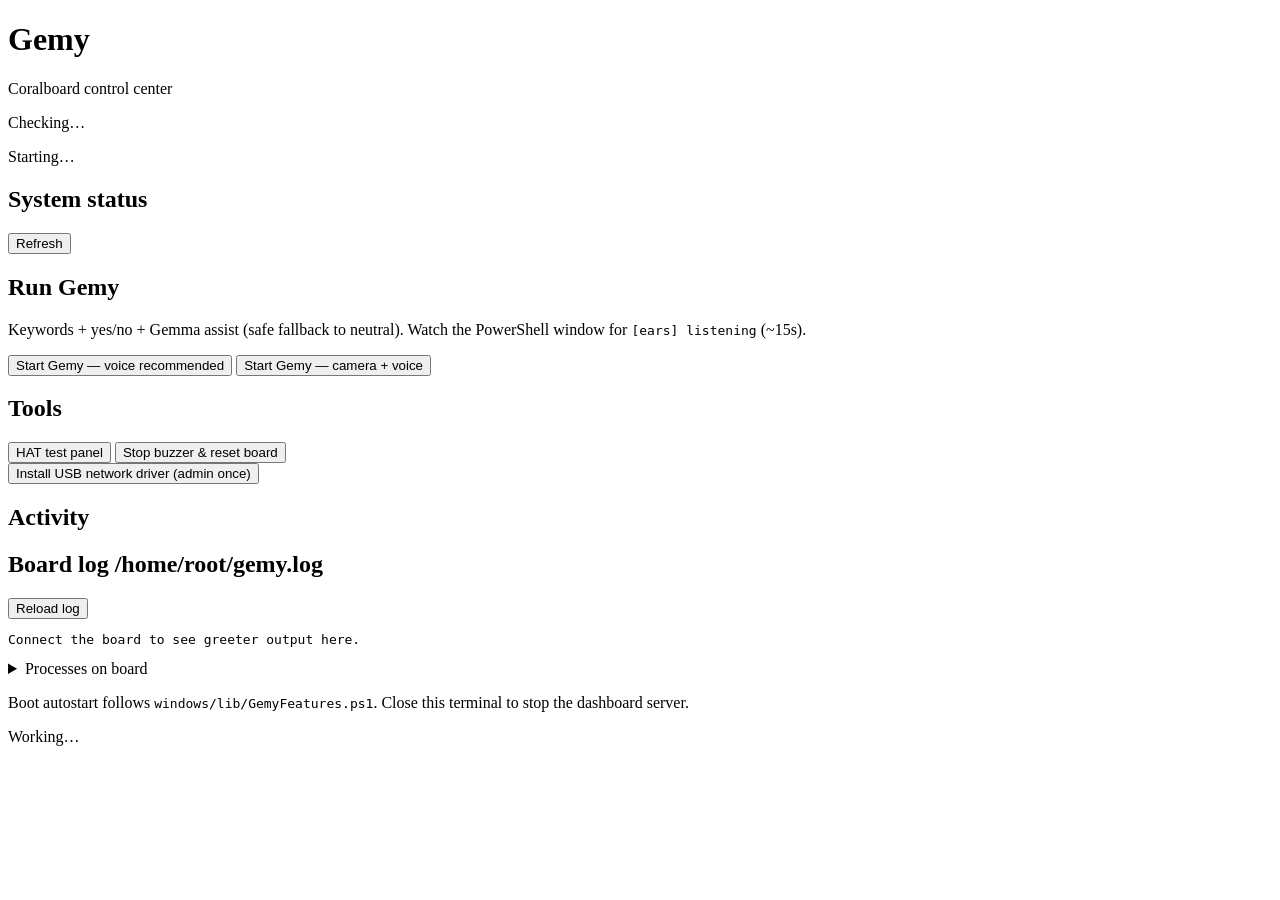
==== windows/hub/www/index.html @ d933e881 "Add Code Jam lab, moods, Control Center, and stability improvements" ====
<!DOCTYPE html>
<html lang="en">
<head>
  <meta charset="utf-8" />
  <meta name="viewport" content="width=device-width, initial-scale=1" />
  <title>Gemy Control Center</title>
  <link rel="icon" href="/favicon.ico" type="image/x-icon" />
  <link rel="stylesheet" href="/styles.css" />
</head>
<body>
  <header class="topbar">
    <div class="topbar-inner">
      <div class="brand">
        <h1>Gemy</h1>
        <p class="tagline">Coralboard control center</p>
      </div>
      <div class="status-block">
        <span id="status-pill" class="pill pill-muted">Checking…</span>
        <p id="status-line" class="status-line">Starting…</p>
      </div>
    </div>
  </header>

  <main class="layout">
    <section class="panel" aria-labelledby="health-heading">
      <div class="panel-head">
        <h2 id="health-heading">System status</h2>
        <button type="button" id="btn-refresh" class="btn btn-ghost">Refresh</button>
      </div>
      <ul id="health-list" class="health-grid"></ul>
      <p id="greeter-hint" class="hint greeter-hint hidden"></p>
    </section>

    <section class="panel panel-actions" aria-labelledby="run-heading">
      <h2 id="run-heading">Run Gemy</h2>
      <p class="hint">Keywords + yes/no + Gemma assist (safe fallback to neutral). Watch the PowerShell window for <code>[ears] listening</code> (~15s).</p>
      <div class="action-stack">
        <button type="button" id="btn-start-voice" class="btn btn-primary btn-lg">
          Start Gemy — voice <span class="badge">recommended</span>
        </button>
        <button type="button" id="btn-start-cam" class="btn btn-secondary">
          Start Gemy — camera + voice
        </button>
      </div>
    </section>

    <section class="panel panel-split">
      <div>
        <h2>Tools</h2>
        <div class="tool-row">
          <button type="button" id="btn-hat" class="btn btn-accent">HAT test panel</button>
          <button type="button" id="btn-cleanup" class="btn btn-danger">Stop buzzer &amp; reset board</button>
        </div>
        <button type="button" id="btn-driver" class="btn btn-ghost btn-block driver-btn hidden">
          Install USB network driver (admin once)
        </button>
      </div>
    </section>

    <section class="panel panel-log" aria-labelledby="activity-heading">
      <div class="panel-head">
        <h2 id="activity-heading">Activity</h2>
        <span id="activity-count" class="meta"></span>
      </div>
      <div id="activity-log" class="log" role="log" aria-live="polite"></div>
    </section>

    <section class="panel panel-log" aria-labelledby="boardlog-heading">
      <div class="panel-head">
        <h2 id="boardlog-heading">Board log <span class="meta">/home/root/gemy.log</span></h2>
        <button type="button" id="btn-tail-log" class="btn btn-ghost">Reload log</button>
      </div>
      <pre id="board-log" class="log board-log">Connect the board to see greeter output here.</pre>
      <details class="proc-details">
        <summary>Processes on board</summary>
        <pre id="board-procs" class="log board-log small"></pre>
      </details>
    </section>
  </main>

  <footer class="footer">
    <p>Boot autostart follows <code>windows/lib/GemyFeatures.ps1</code>. Close this terminal to stop the dashboard server.</p>
  </footer>

  <div id="toast" class="toast hidden" role="status"></div>
  <div id="overlay" class="overlay hidden" aria-hidden="true">
    <div class="spinner"></div>
    <p id="overlay-text">Working…</p>
  </div>

  <script src="/app.js"></script>
</body>
</html>
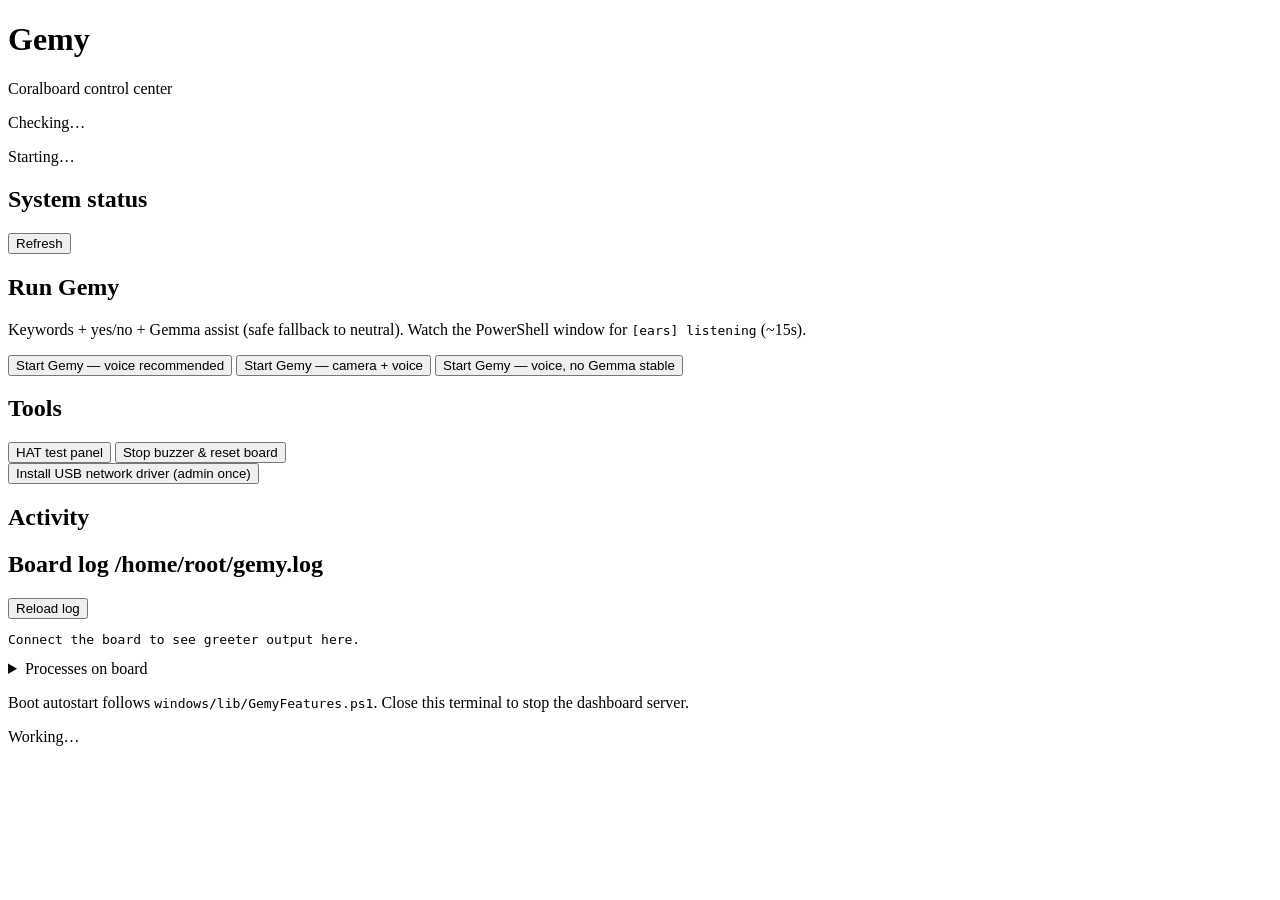
==== commit 850ed2e0: "Stabilize Gemy with local mood pipeline and black-box tests. - Add gemy_classify, math/QA/empathy/fa" ====
--- a/windows/hub/www/index.html
+++ b/windows/hub/www/index.html
@@ -40,6 +40,9 @@
         </button>
         <button type="button" id="btn-start-cam" class="btn btn-secondary">
           Start Gemy — camera + voice
+        </button>
+        <button type="button" id="btn-start-safe" class="btn btn-secondary">
+          Start Gemy — voice, no Gemma <span class="badge">stable</span>
         </button>
       </div>
     </section>
